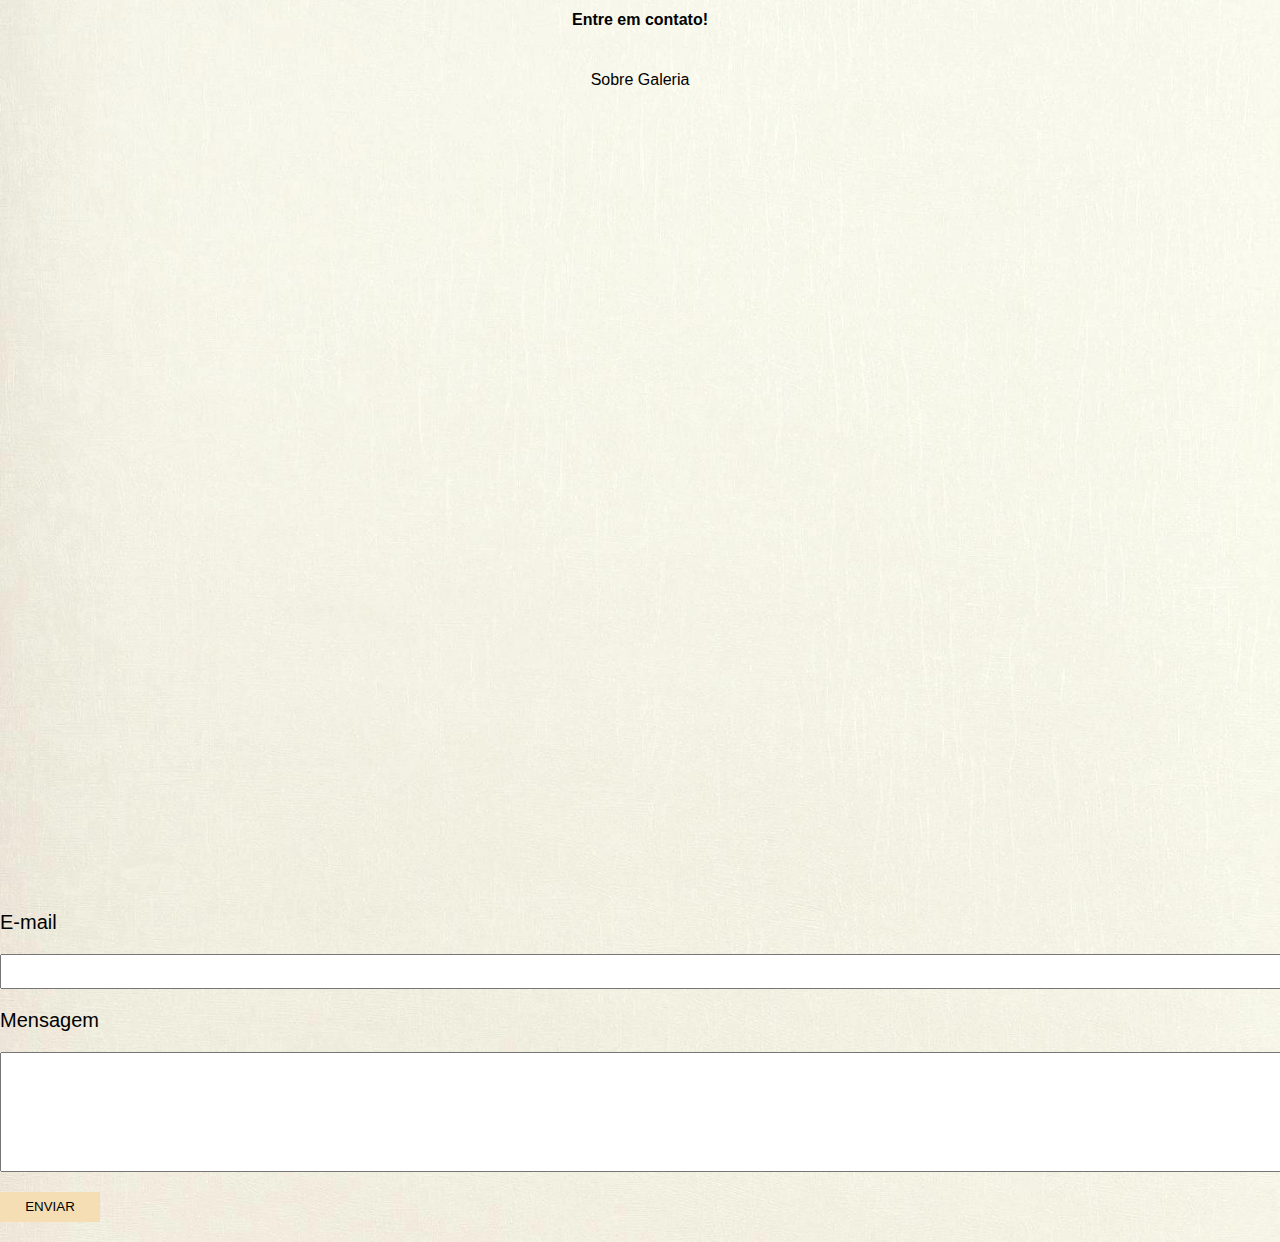
==== contact.html @ 0836d73d "Add files via upload" ====
<!DOCTYPE html>
<html lang="en">

<head>
    <meta charset="UTF-8">
    <meta name="viewport" content="width=device-width, initial-scale=1.0">
    <meta charset="utf-8">
    <link rel="stylesheet" href="/css/style.css">
    <link rel="icon" href="/img/icon.png" type="image/png">
</head>


     <header ="center">
                <h1>Entre em contato!</h1>
                     
                <ul>
                    <li>
                        <a href="index.html">Sobre</a>
                    </li>
                    <li>
                        <a href="gallery.html">Galeria</a>
                    </li>
                </ul>
       </header>

    <body>  
         <nav>
           <form class="contact-form" action="https://formsubmit.co/elielpilotof16@gmail.com" method="POST">
                <div>
                    <label for="email">E-mail</label>
                    <input type="email" name="email" required>
                </div>
                <div>
                    <label for="message">Mensagem</label>
                    <input type="text" id="message" name="message" required>
                </div>
                <button type="submit">ENVIAR</button>
                <input type="hidden" name="_next" value="https://ElielSantos.github.io/pagegithub.io/thanks.html">
                <input type="hidden" name="_subject" value="New submission!">
            </form>
            </nav>    

    </div>
</body>
---- css/style.css ----
@import url("https://fonts.googleapis.com/css2?family=Big+Shoulders+Display:wght@600&display=swap");
body {
  background-image: url(/img/adz.jpg);
  background-repeat: no-repeat;  
  background-size: cover;
  background-position: center;
  margin: 0;
  padding: 0;
  font-family: Arial, Helvetica, sans-serif;

}

main {
  height: 100%;
  position: relative;
  display: block;
 }

header {
  color:  black;
  height: 2px;
  position: relative;
  top: 25;
  left: 55;           
  height: 100vh;
  z-index: 2px;
  text-align: center;
}
  
div h1{
  position: none;
  margin: 500;
  padding: 0;
  font-size: 1.0em;
  text-transform: uppercase;
  color: black;
  text-align: center;

} 

.banner .content img {
  width: 30px;
  height: 30px;
}

ul{
  display:ruby-text;
  justify-content: space-between;
  list-style-type:none;
  align-items: center;
  padding: 16px;
}

a {
  color: black;
  text-decoration: none;
}

body img {
  width: 150px;
  height: 150px;
  border-radius: 50%;
 }

.center {
  text-align: center;
}

h1 {
  color: black;
  font-size: 1.0em;
}

h2{
  color: black;
  font-size: 0.8em;

}

.container {
  padding: 0px 50px;
  text-align: center;
  border: 0px;
}

nav {
  font-size: 20px;
  align-items: center;
}

nav a:hover {
  color: #5BBE42;
}

.contact-form input{
  width: 100%;
  padding: 8px 0;
  margin: 20px 0;
}

.contact-form input[type=text] {
  height: 100px;
}

button {
  color: black;
  background-color: wheat;
  border: none;
  width: 100px;
  height: 30px;
  margin-bottom: 20px;
}

footer {
  min-height: 100%;
  margin: 20px;
  position: 0px;
  bottom:0px;
  font-size: 10px;
  color: black;  
  text-align: center;
  margin-top: 2px;
}
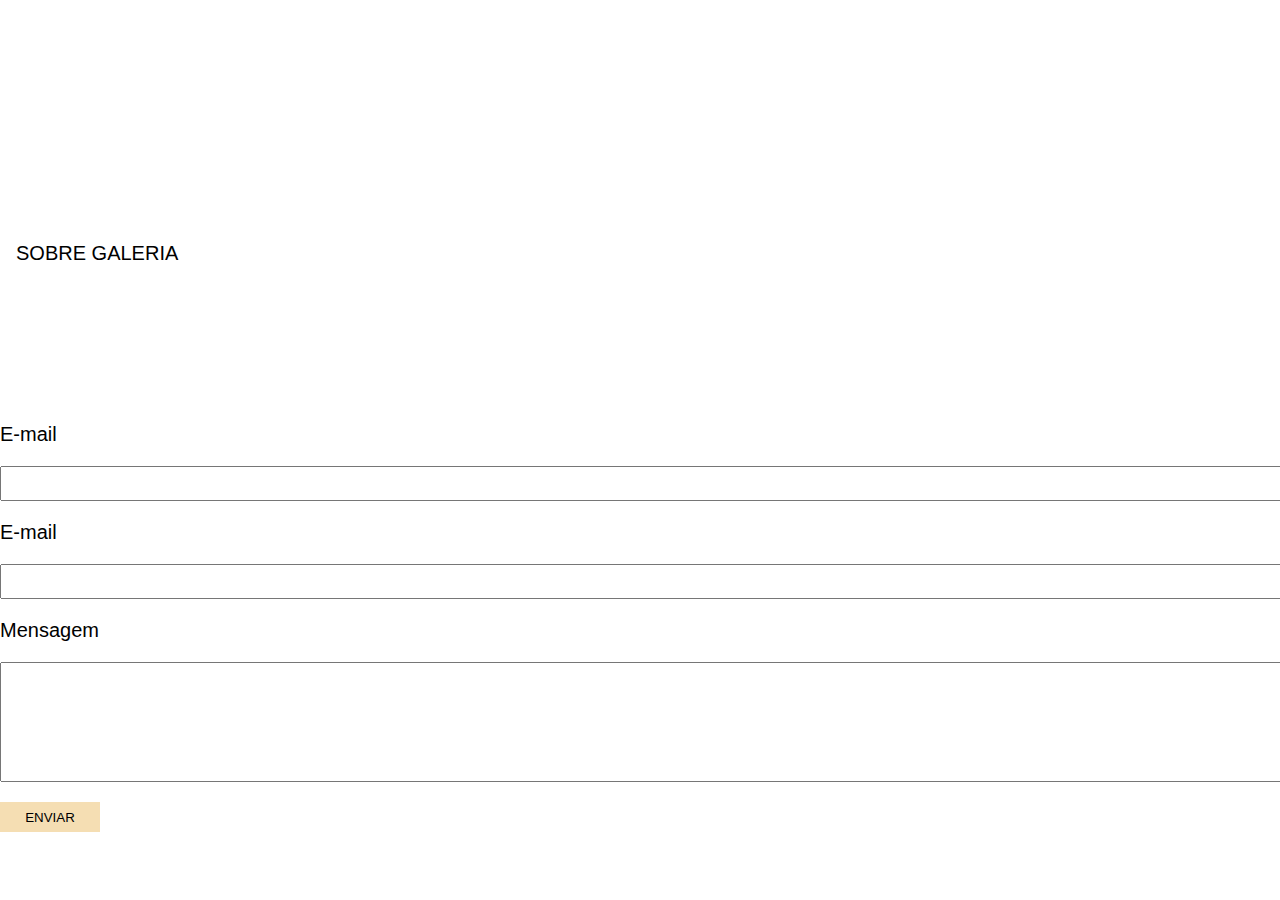
==== commit a87561e5: "Add files via upload" ====
--- a/contact.html
+++ b/contact.html
@@ -9,36 +9,42 @@
     <link rel="icon" href="/img/icon.png" type="image/png">
 </head>
 
+<header>
 
-     <header ="center">
-                <h1>Entre em contato!</h1>
-                     
+</header>
+
+
+    <body>  
+       <nav>
+           <header ="center">
+                                  
                 <ul>
                     <li>
-                        <a href="index.html">Sobre</a>
+                        <a href="index.html">SOBRE</a>
                     </li>
                     <li>
-                        <a href="gallery.html">Galeria</a>
+                        <a href="gallery.html">GALERIA</a>
                     </li>
                 </ul>
-       </header>
-
-    <body>  
-         <nav>
+           </header>
+       
            <form class="contact-form" action="https://formsubmit.co/elielpilotof16@gmail.com" method="POST">
                 <div>
+                    <label for="nome">E-mail</label>         
+                    <input id="A1" type="text" name="nome" required>
+                </div>
+                <div>
                     <label for="email">E-mail</label>
-                    <input type="email" name="email" required>
+                    <input id"A2" type="email" name="email" required>
                 </div>
                 <div>
                     <label for="message">Mensagem</label>
-                    <input type="text" id="message" name="message" required>
+                    <input id="A3" type="text" id="message" name="message" required>
                 </div>
                 <button type="submit">ENVIAR</button>
                 <input type="hidden" name="_next" value="https://ElielSantos.github.io/pagegithub.io/thanks.html">
                 <input type="hidden" name="_subject" value="New submission!">
             </form>
             </nav>    
-
     </div>
 </body>--- a/css/style.css
+++ b/css/style.css
@@ -1,6 +1,6 @@
 @import url("https://fonts.googleapis.com/css2?family=Big+Shoulders+Display:wght@600&display=swap");
 body {
-  background-image: url(/img/adz.jpg);
+  background-image: url(img/adz.jpg);
   background-repeat: no-repeat;  
   background-size: cover;
   background-position: center;
@@ -17,14 +17,8 @@
  }
 
 header {
-  color:  black;
-  height: 2px;
-  position: relative;
-  top: 25;
-  left: 55;           
-  height: 100vh;
-  z-index: 2px;
-  text-align: center;
+   padding: 100px 0px;
+   align-items: center;
 }
   
 div h1{
@@ -57,13 +51,20 @@
 }
 
 body img {
-  width: 150px;
-  height: 150px;
-  border-radius: 50%;
- }
+  width: 100%;
+  height: 100%;
+  border-radius: 0.5%;
+  text-align: center;
+
+}
 
 .center {
   text-align: center;
+}
+
+.center img{
+  width: 100px;
+  height: 100px;
 }
 
 h1 {
@@ -89,7 +90,7 @@
 }
 
 nav a:hover {
-  color: #5BBE42;
+  color: wheat;
 }
 
 .contact-form input{
@@ -98,9 +99,10 @@
   margin: 20px 0;
 }
 
-.contact-form input[type=text] {
+#A3{
   height: 100px;
 }
+
 
 button {
   color: black;
@@ -113,11 +115,17 @@
 
 footer {
   min-height: 100%;
-  margin: 20px;
+  margin: 0px;
   position: 0px;
   bottom:0px;
   font-size: 10px;
   color: black;  
+  text-align:center;
+ }
+
+#P1{
+  color: #696969	;
+  min-height: 100%;
+  margin: 10px;
   text-align: center;
-  margin-top: 2px;
 }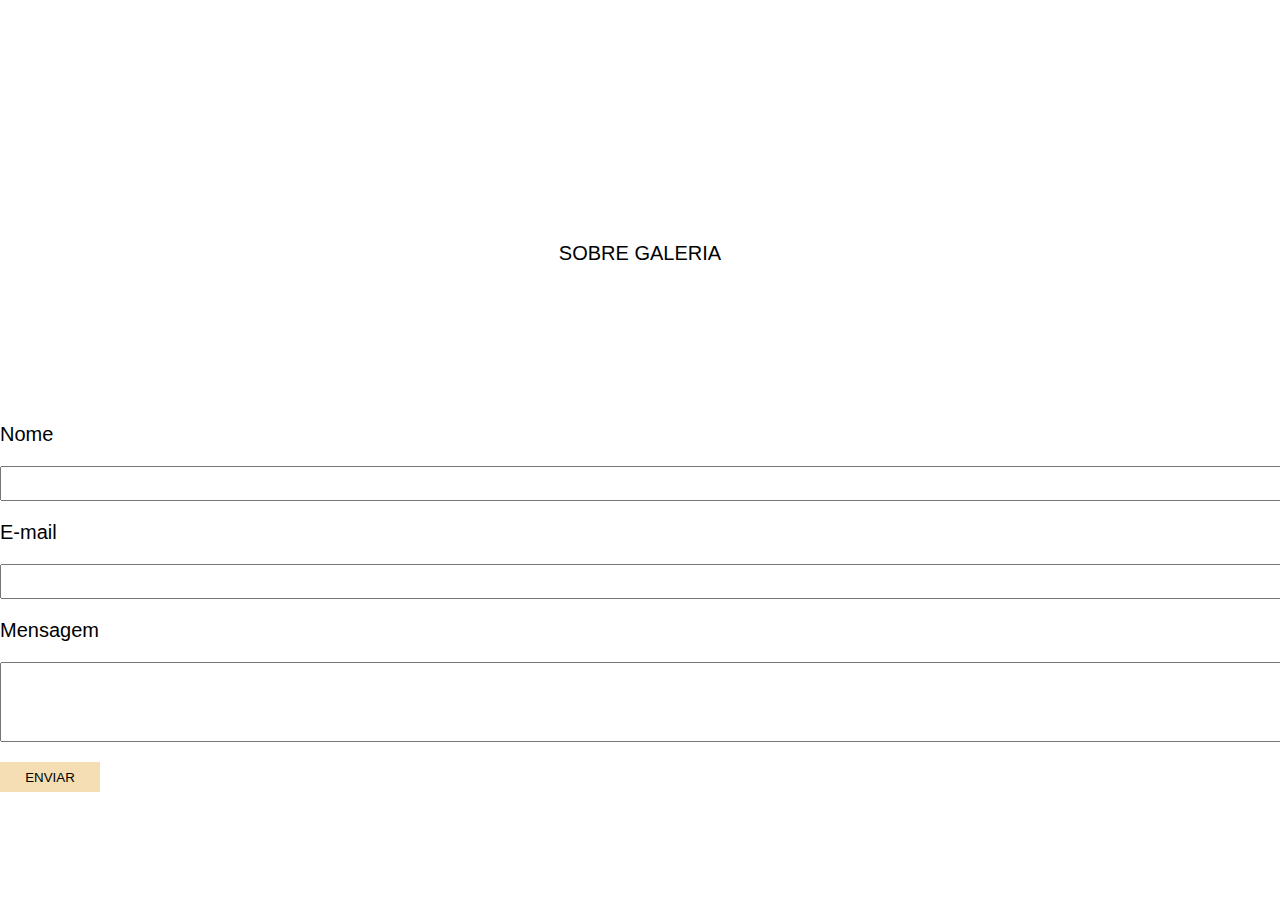
==== commit a254e3b3: "Add files via upload" ====
--- a/contact.html
+++ b/contact.html
@@ -30,7 +30,7 @@
        
            <form class="contact-form" action="https://formsubmit.co/elielpilotof16@gmail.com" method="POST">
                 <div>
-                    <label for="nome">E-mail</label>         
+                    <label for="nome">Nome</label>         
                     <input id="A1" type="text" name="nome" required>
                 </div>
                 <div>
--- a/css/style.css
+++ b/css/style.css
@@ -18,7 +18,7 @@
 
 header {
    padding: 100px 0px;
-   align-items: center;
+   text-align: center;
 }
   
 div h1{
@@ -99,8 +99,9 @@
   margin: 20px 0;
 }
 
+
 #A3{
-  height: 100px;
+  height: 60px;
 }
 
 
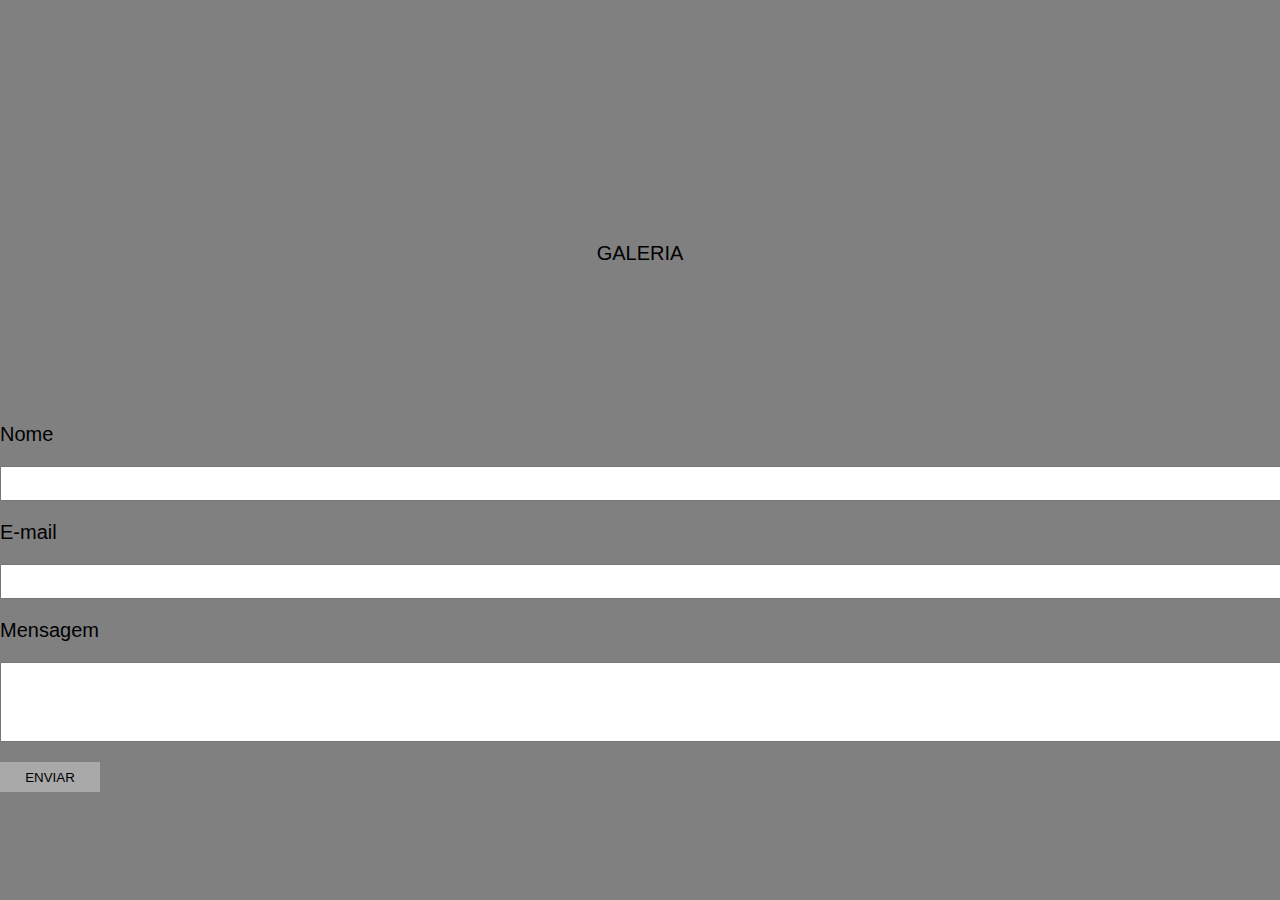
==== commit 04279cb3: "Add files via upload" ====
--- a/contact.html
+++ b/contact.html
@@ -13,15 +13,11 @@
 
 </header>
 
-
     <body>  
        <nav>
-           <header ="center">
+           <header>
                                   
                 <ul>
-                    <li>
-                        <a href="index.html">SOBRE</a>
-                    </li>
                     <li>
                         <a href="gallery.html">GALERIA</a>
                     </li>
@@ -35,7 +31,7 @@
                 </div>
                 <div>
                     <label for="email">E-mail</label>
-                    <input id"A2" type="email" name="email" required>
+                    <input id="A2" type="email" name="email" required>
                 </div>
                 <div>
                     <label for="message">Mensagem</label>
--- a/css/style.css
+++ b/css/style.css
@@ -1,6 +1,6 @@
 @import url("https://fonts.googleapis.com/css2?family=Big+Shoulders+Display:wght@600&display=swap");
 body {
-  background-image: url(img/adz.jpg);
+  background-color: gray;
   background-repeat: no-repeat;  
   background-size: cover;
   background-position: center;
@@ -78,6 +78,10 @@
 
 }
 
+#ul{
+  align-items: center;
+}
+
 .container {
   padding: 0px 50px;
   text-align: center;
@@ -90,7 +94,7 @@
 }
 
 nav a:hover {
-  color: wheat;
+  color: black;
 }
 
 .contact-form input{
@@ -104,10 +108,13 @@
   height: 60px;
 }
 
+#p{
+  color: black;
+}
 
 button {
   color: black;
-  background-color: wheat;
+  background-color:darkgray;
   border: none;
   width: 100px;
   height: 30px;
@@ -125,8 +132,8 @@
  }
 
 #P1{
-  color: #696969	;
+  color:black	;
   min-height: 100%;
   margin: 10px;
   text-align: center;
-}+}
